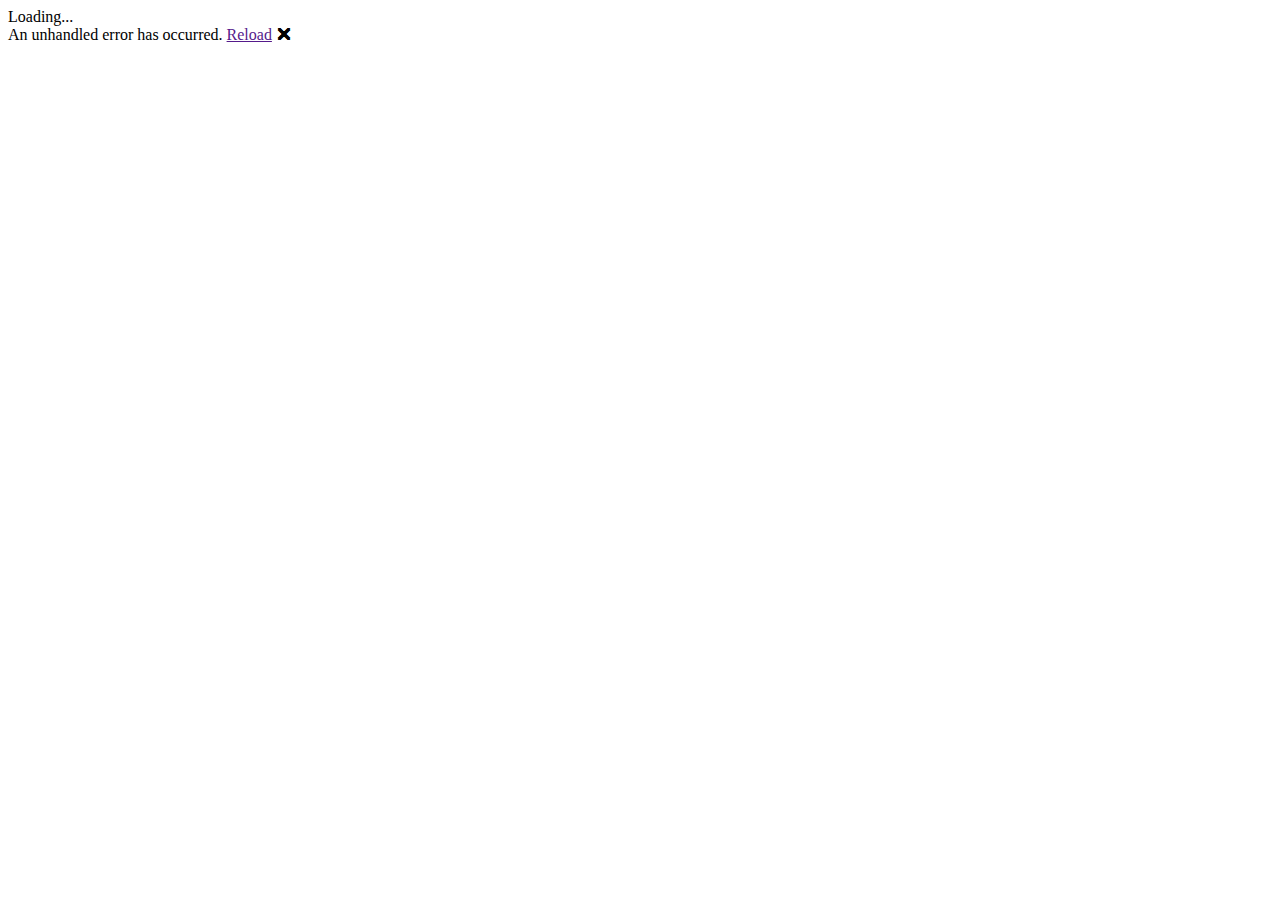
==== spotify/wwwroot/index.html @ cffe2096 "initial commit" ====
<!DOCTYPE html>
<html>

<head>
    <meta charset="utf-8" />
    <meta name="viewport" content="width=device-width, initial-scale=1.0, maximum-scale=1.0, user-scalable=no" />
    <title>spotify</title>
    <base href="/" />
    <link href="css/bootstrap/bootstrap.min.css" rel="stylesheet" />
    <link href="css/app.css" rel="stylesheet" />
    <link href="spotify.styles.css" rel="stylesheet" />
    <link href="manifest.json" rel="manifest" />
    <link rel="apple-touch-icon" sizes="512x512" href="icon-512.png" />
    <link rel="preconnect" href="https://fonts.googleapis.com">
    <link rel="preconnect" href="https://fonts.gstatic.com" crossorigin>
    <link href="https://fonts.googleapis.com/css2?family=Montserrat:wght@700&display=swap" rel="stylesheet">
    <link href="_content/Syncfusion.Blazor.Themes/bootstrap4.css" rel="stylesheet" />
    <script src="_content/Telerik.UI.for.Blazor.Trial/js/telerik-blazor.js" defer></script>
    <link rel="stylesheet" href="_content/Telerik.UI.for.Blazor.Trial/css/kendo-theme-default/all.css" />
</head>

<body>
    <div id="app">Loading...</div>

    <div id="blazor-error-ui">
        An unhandled error has occurred.
        <a href="" class="reload">Reload</a>
        <a class="dismiss">🗙</a>
    </div>
    <script src="_framework/blazor.webassembly.js"></script>
    <script>navigator.serviceWorker.register('service-worker.js');</script>
</body>

</html>
---- spotify/wwwroot/css/app.css ----
﻿@import url('open-iconic/font/css/open-iconic-bootstrap.min.css');

html, body {
    font-family: 'Helvetica Neue', Helvetica, Arial, sans-serif;
}

a, .btn-link {
    color: #0366d6;
}

.btn-primary {
    color: #fff;
    background-color: #1b6ec2;
    border-color: #1861ac;
}

.content {
    padding-top: 1.1rem;
}

.valid.modified:not([type=checkbox]) {
    outline: 1px solid #26b050;
}

.invalid {
    outline: 1px solid red;
}

.validation-message {
    color: red;
}

#blazor-error-ui {
    background: lightyellow;
    bottom: 0;
    box-shadow: 0 -1px 2px rgba(0, 0, 0, 0.2);
    display: none;
    left: 0;
    padding: 0.6rem 1.25rem 0.7rem 1.25rem;
    position: fixed;
    width: 100%;
    z-index: 1000;
}

    #blazor-error-ui .dismiss {
        cursor: pointer;
        position: absolute;
        right: 0.75rem;
        top: 0.5rem;
    }
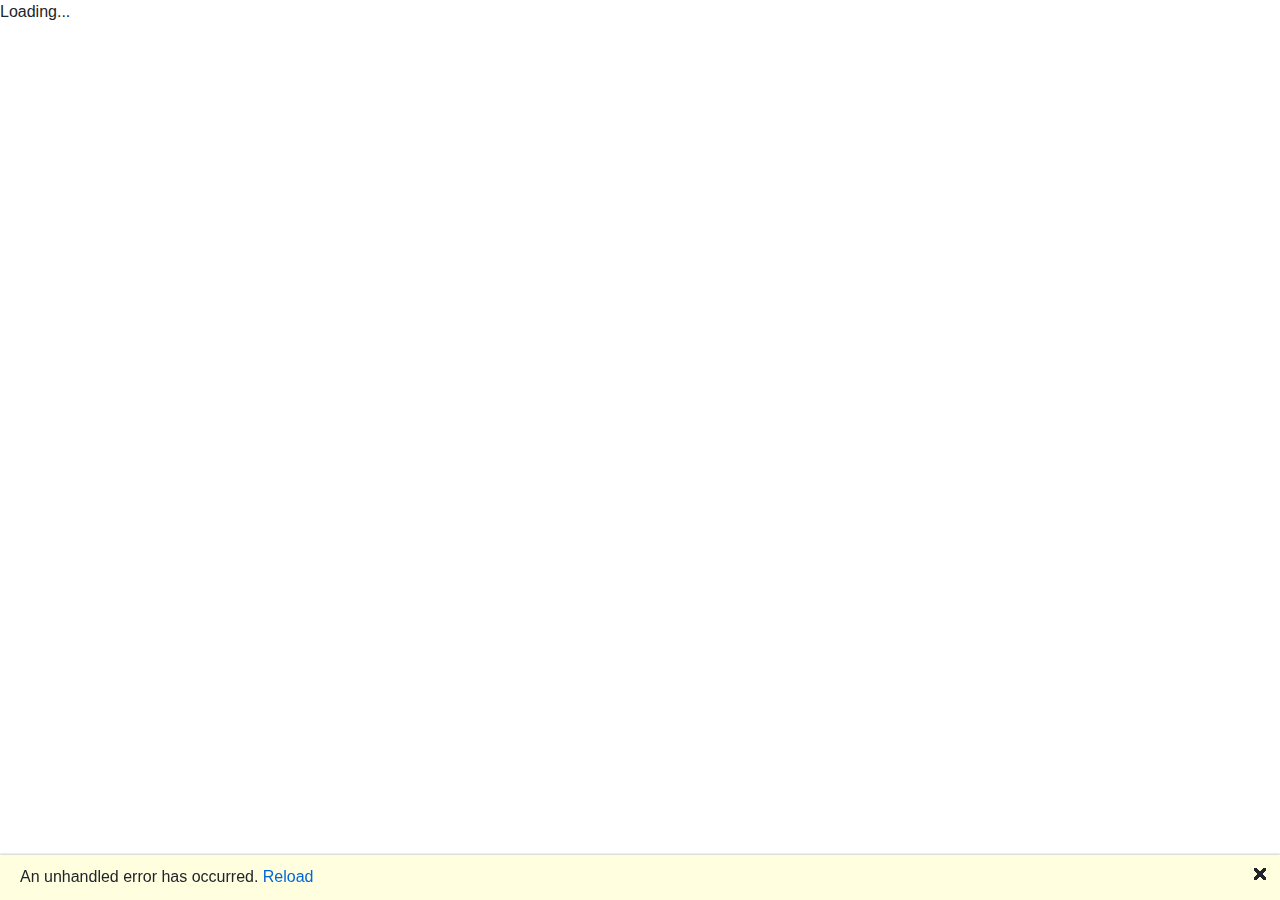
==== commit e8308e57: "design and grid changes" ====
--- a/spotify/wwwroot/index.html
+++ b/spotify/wwwroot/index.html
@@ -7,6 +7,7 @@
     <title>spotify</title>
     <base href="/" />
     <link href="css/bootstrap/bootstrap.min.css" rel="stylesheet" />
+    <link rel="stylesheet" href="https://cdn.jsdelivr.net/npm/bootstrap-icons@1.7.1/font/bootstrap-icons.css">
     <link href="css/app.css" rel="stylesheet" />
     <link href="spotify.styles.css" rel="stylesheet" />
     <link href="manifest.json" rel="manifest" />
@@ -14,9 +15,8 @@
     <link rel="preconnect" href="https://fonts.googleapis.com">
     <link rel="preconnect" href="https://fonts.gstatic.com" crossorigin>
     <link href="https://fonts.googleapis.com/css2?family=Montserrat:wght@700&display=swap" rel="stylesheet">
-    <link href="_content/Syncfusion.Blazor.Themes/bootstrap4.css" rel="stylesheet" />
-    <script src="_content/Telerik.UI.for.Blazor.Trial/js/telerik-blazor.js" defer></script>
-    <link rel="stylesheet" href="_content/Telerik.UI.for.Blazor.Trial/css/kendo-theme-default/all.css" />
+    <link href="_content/Syncfusion.Blazor.Themes/bootstrap5-dark.css" rel="stylesheet" />
+
 </head>
 
 <body>
@@ -29,6 +29,8 @@
     </div>
     <script src="_framework/blazor.webassembly.js"></script>
     <script>navigator.serviceWorker.register('service-worker.js');</script>
+
+    <script src="_content/BlazorIndexedDbJs/BlazorIndexedDb.js"></script>
 </body>
 
 </html>
